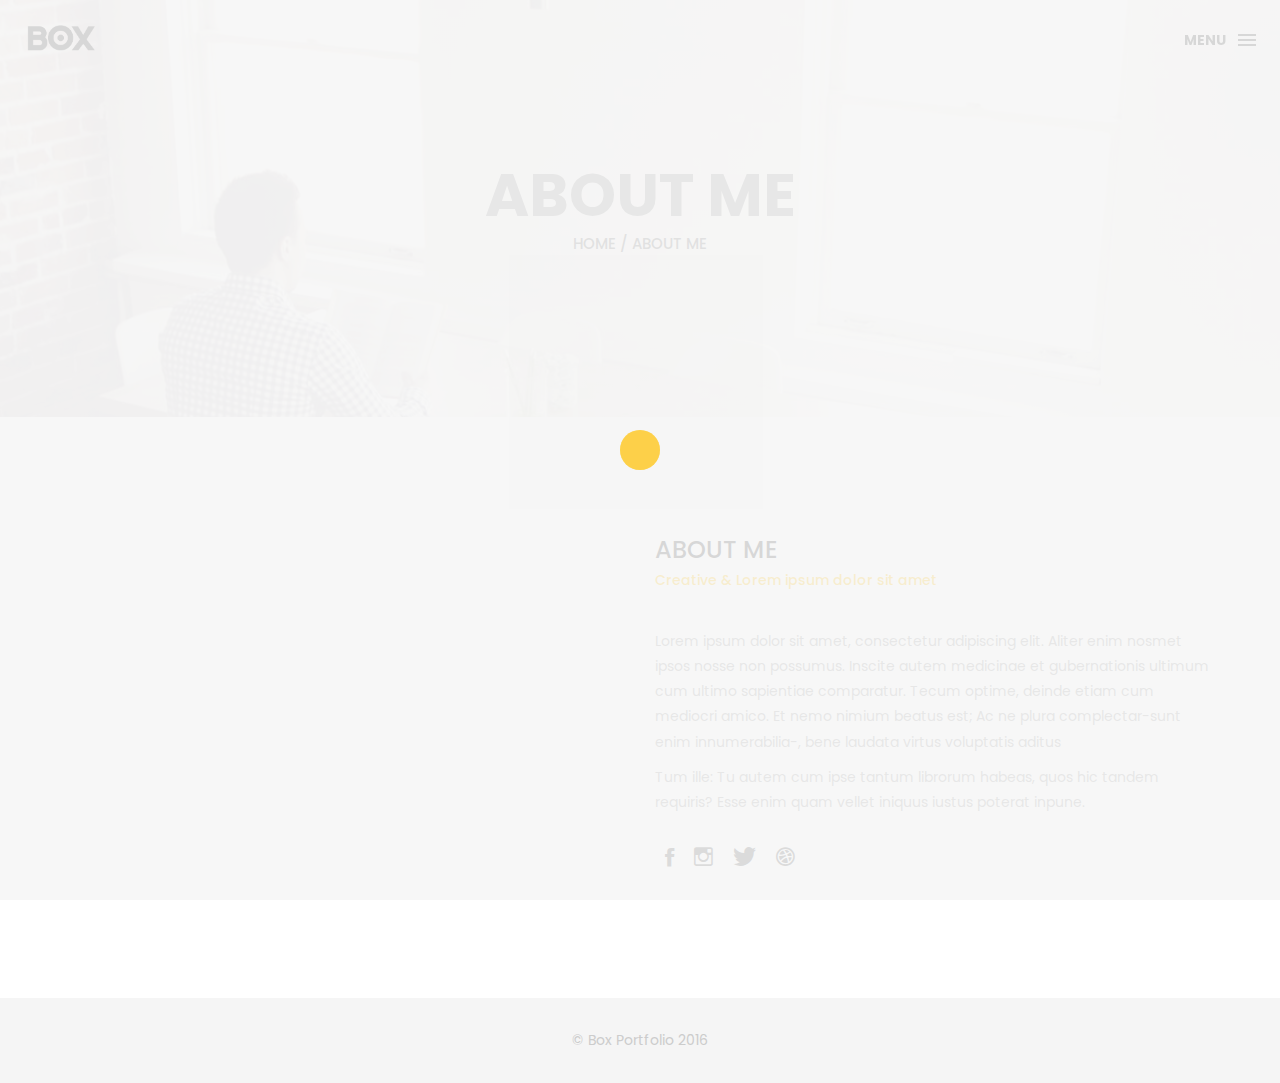
==== about.html @ 132a19c2 "Initialize" ====
<!DOCTYPE html>
<html lang="en">

<head>
    <meta charset="utf-8">
    <meta http-equiv="X-UA-Compatible" content="IE=edge">
    <meta name="viewport" content="width=device-width, initial-scale=1">
    <!-- The above 3 meta tags *must* come first in the head; any other head content must come *after* these tags -->
    <title>Box personal portfolio Template</title>
    <link rel="icon" href="img/fav.png" type="image/x-icon">

    <!-- Bootstrap -->
    <link href="css/bootstrap.min.css" rel="stylesheet">
    <link href="ionicons/css/ionicons.min.css" rel="stylesheet">

    <!-- main css -->
    <link href="css/style.css" rel="stylesheet">


    <!-- modernizr -->
    <script src="js/modernizr.js"></script>

    <!-- HTML5 shim and Respond.js for IE8 support of HTML5 elements and media queries -->
    <!-- WARNING: Respond.js doesn't work if you view the page via file:// -->
    <!--[if lt IE 9]>
      <script src="https://oss.maxcdn.com/html5shiv/3.7.2/html5shiv.min.js"></script>
      <script src="https://oss.maxcdn.com/respond/1.4.2/respond.min.js"></script>
    <![endif]-->
</head>

<body>

    <!-- Preloader -->
    <div id="preloader">
        <div class="pre-container">
            <div class="spinner">
                <div class="double-bounce1"></div>
                <div class="double-bounce2"></div>
            </div>
        </div>
    </div>
    <!-- end Preloader -->

    <div class="container-fluid"> 
       <!-- box-header -->
        <header class="box-header">
            <div class="box-logo">
                <a href="index.html"><img src="img/logo.png" width="80" alt="Logo"></a>
            </div>
            <!-- box-nav -->
            <a class="box-primary-nav-trigger" href="#0">
                <span class="box-menu-text">Menu</span><span class="box-menu-icon"></span>
            </a>
        </header>
        <!-- end box-header -->
        
        <!-- nav -->
        <nav>
            <ul class="box-primary-nav">
                <li class="box-label">About me</li>
                
                <li><a href="index.html">Intro</a></li>
                <li><a href="about.html">About me</a> <i class="ion-ios-circle-filled color"></i></li>
                <li><a href="services.html">services</a></li>
                <li><a href="portfolio.html">portfolio</a></li>
                <li><a href="contact.html">contact me</a></li>

                <li class="box-label">Follow me</li>

                <li class="box-social"><a href="#0"><i class="ion-social-facebook"></i></a></li>
                <li class="box-social"><a href="#0"><i class="ion-social-instagram-outline"></i></a></li>
                <li class="box-social"><a href="#0"><i class="ion-social-twitter"></i></a></li>
                <li class="box-social"><a href="#0"><i class="ion-social-dribbble"></i></a></li>
            </ul>
        </nav>
        <!-- end nav -->  
    </div>
    
    <!-- Top bar -->
    <div class="top-bar">
        <h1>About Me</h1>
        <p><a href="#">Home</a> / About me</p>
    </div>
    <!-- end Top bar -->
    
    <!-- Main container -->
    <div class="container main-container clearfix"> 
        <div class="col-md-6">
            <img src="http://placehold.it/1200x800" class="img-responsive" alt="" />
        </div>
        <div class="col-md-6">
           <h3 class="uppercase">About Me </h3>
           <h5>Creative & Lorem ipsum dolor sit amet</h5>
           <div class="h-30"></div>
            <p>Lorem ipsum dolor sit amet, consectetur adipiscing elit. Aliter enim nosmet ipsos nosse non possumus. Inscite autem medicinae et gubernationis ultimum cum ultimo sapientiae comparatur. Tecum optime, deinde etiam cum mediocri amico. Et nemo nimium beatus est; Ac ne plura complectar-sunt enim innumerabilia-, bene laudata virtus voluptatis aditus </p>

            <p>Tum ille: Tu autem cum ipse tantum librorum habeas, quos hic tandem requiris? Esse enim quam vellet iniquus iustus poterat inpune. </p>
            <div class="h-10"></div>
            <ul class="social-ul">
                <li class="box-social"><a href="#0"><i class="ion-social-facebook"></i></a></li>
                <li class="box-social"><a href="#0"><i class="ion-social-instagram-outline"></i></a></li>
                <li class="box-social"><a href="#0"><i class="ion-social-twitter"></i></a></li>
                <li class="box-social"><a href="#0"><i class="ion-social-dribbble"></i></a></li>
            </ul>


        </div>
    </div>
    <!-- end Main container -->


    <!-- footer -->
    <footer>
        <div class="container-fluid">
            <p class="copyright">© Box Portfolio 2016</p>
        </div>
    </footer>
    <!-- end footer -->
    
    <!-- back to top -->
    <a href="#0" class="cd-top"><i class="ion-android-arrow-up"></i></a>
    <!-- end back to top -->



    <!-- jQuery -->
    <script src="js/jquery-2.1.1.js"></script>
    <!--  plugins -->
    <script src="js/bootstrap.min.js"></script>
    <script src="js/menu.js"></script>
    <script src="js/animated-headline.js"></script>
    <script src="js/isotope.pkgd.min.js"></script>


    <!--  custom script -->
    <script src="js/custom.js"></script>

</body>

</html>
---- css/style.css ----
@import url(https://fonts.googleapis.com/css?family=Poppins:400,500,600,700);

/* General
==================================================*/

html,
body {
  height: 100%;
  font-family: "Poppins", sans-serif;
  line-height: 1.8;
  color: #999;
}

.no-padding {
  padding-left: 0;
  padding-right: 0;
}

.no-padding [class^="col-"] {
  padding-left: 0;
  padding-right: 0;
}

.main-container {
  padding: 100px 0;
}

.center {
  text-align: center;
}

a {
  -webkit-transition: all 0.3s;
  transition: all 0.3s;
}

.uppercase {
  text-transform: uppercase;
}

.h-30 {
  height: 30px;
}

.h-10 {
  height: 10px;
}

.color {
  color: #ffbf00;
  font-size: 11px;
}

/* typography
==================================================*/

h1 {
  color: #393939;
  font-size: 60px;
  text-transform: uppercase;
}

h3 {
  color: #393939;
}

h5 {
  color: #ffbf00;
}

/* preloader
==================================================*/

#preloader {
  position: fixed;
  top: 0;
  left: 0;
  right: 0;
  bottom: 0;
  background-color: #f5f5f5;
  /* change if the mask should be a color other than white */
  z-index: 1000;
  /* makes sure it stays on top */
}

.pre-container {
  position: absolute;
  left: 50%;
  top: 50%;
  bottom: auto;
  right: auto;
  -webkit-transform: translateX(-50%) translateY(-50%);
  transform: translateX(-50%) translateY(-50%);
  text-align: center;
}

.spinner {
  width: 40px;
  height: 40px;
  position: relative;
  margin: 100px auto;
}

.double-bounce1,
.double-bounce2 {
  width: 100%;
  height: 100%;
  border-radius: 50%;
  background-color: #ffbf00;
  opacity: 0.6;
  position: absolute;
  top: 0;
  left: 0;
  -webkit-animation: bounce 2s infinite ease-in-out;
  animation: bounce 2s infinite ease-in-out;
}

.double-bounce2 {
  -webkit-animation-delay: -1s;
  animation-delay: -1s;
}

@-webkit-keyframes bounce {
  0%,
  100% {
    -webkit-transform: scale(0);
  }
  50% {
    -webkit-transform: scale(1);
  }
}

@keyframes bounce {
  0%,
  100% {
    transform: scale(0);
    -webkit-transform: scale(0);
  }
  50% {
    transform: scale(1);
    -webkit-transform: scale(1);
  }
}

/* headr
==================================================*/

.box-header {
  position: absolute;
  top: 0;
  left: 0;
  background: rgba(255, 255, 255, 0.95);
  height: 50px;
  width: 100%;
  z-index: 3;
  box-shadow: 0 1px 2px rgba(0, 0, 0, 0.3);
  -webkit-font-smoothing: antialiased;
  -moz-osx-font-smoothing: grayscale;
}

.box-header {
  height: 80px;
  background: transparent;
  box-shadow: none;
}

.box-header {
  -webkit-transition: background-color 0.3s;
  transition: background-color 0.3s;
  -webkit-transform: translate3d(0, 0, 0);
  transform: translate3d(0, 0, 0);
  -webkit-backface-visibility: hidden;
  backface-visibility: hidden;
}

.box-header.is-fixed {
  position: fixed;
  top: -80px;
  background-color: rgba(255, 255, 255, 0.96);
  -webkit-transition: -webkit-transform 0.3s;
  transition: -webkit-transform 0.3s;
  transition: transform 0.3s;
  transition: transform 0.3s, -webkit-transform 0.3s;
}

.box-header.is-visible {
  -webkit-transform: translate3d(0, 100%, 0);
  transform: translate3d(0, 100%, 0);
}

.box-header.menu-is-open {
  background-color: rgba(255, 255, 255, 0.96);
}

.box-logo {
  display: block;
  padding: 20px;
}

.box-primary-nav-trigger {
  position: absolute;
  right: 0;
  top: 0;
  height: 100%;
  width: 50px;
  background-color: #fff;
}

.box-primary-nav-trigger .box-menu-text {
  color: #393939;
  text-transform: uppercase;
  font-weight: 700;
  display: none;
}

.box-primary-nav-trigger .box-menu-icon {
  display: inline-block;
  position: absolute;
  left: 50%;
  top: 50%;
  bottom: auto;
  right: auto;
  -webkit-transform: translateX(-50%) translateY(-50%);
  transform: translateX(-50%) translateY(-50%);
  width: 18px;
  height: 2px;
  background-color: #393939;
  -webkit-transition: background-color 0.3s;
  transition: background-color 0.3s;
  list-style: none;
}

.box-primary-nav-trigger .box-menu-icon::before,
.box-primary-nav-trigger .box-menu-icon:after {
  content: "";
  width: 100%;
  height: 100%;
  position: absolute;
  background-color: #393939;
  right: 0;
  -webkit-transition: -webkit-transform 0.3s, top 0.3s, background-color 0s;
  -webkit-transition: top 0.3s, background-color 0s, -webkit-transform 0.3s;
  transition: top 0.3s, background-color 0s, -webkit-transform 0.3s;
  transition: transform 0.3s, top 0.3s, background-color 0s;
  transition: transform 0.3s, top 0.3s, background-color 0s,
    -webkit-transform 0.3s;
}

.box-primary-nav-trigger .box-menu-icon::before {
  top: -5px;
}

.box-primary-nav-trigger .box-menu-icon::after {
  top: 5px;
}

.box-primary-nav-trigger .box-menu-icon.is-clicked {
  background-color: rgba(255, 255, 255, 0);
}

.box-primary-nav-trigger .box-menu-icon.is-clicked::before,
.box-primary-nav-trigger .box-menu-icon.is-clicked::after {
  background-color: 393939;
}

.box-primary-nav-trigger .box-menu-icon.is-clicked::before {
  top: 0;
  -webkit-transform: rotate(135deg);
  transform: rotate(135deg);
}

.box-primary-nav-trigger .box-menu-icon.is-clicked::after {
  top: 0;
  -webkit-transform: rotate(225deg);
  transform: rotate(225deg);
}

.box-primary-nav-trigger {
  width: 100px;
  padding-left: 1em;
  background-color: transparent;
  height: 30px;
  line-height: 30px;
  right: 10px;
  top: 50%;
  bottom: auto;
  -webkit-transform: translateY(-50%);
  transform: translateY(-50%);
}

.box-primary-nav-trigger .box-menu-text {
  display: inline-block;
}

.box-primary-nav-trigger .box-menu-icon {
  left: auto;
  right: 1em;
  -webkit-transform: translateX(0) translateY(-50%);
  transform: translateX(0) translateY(-50%);
}

.box-primary-nav {
  position: fixed;
  left: 0;
  top: 0;
  height: 100%;
  width: 100%;
  background: rgba(0, 0, 0, 0.96);
  z-index: 2;
  text-align: center;
  padding: 50px 0;
  -webkit-backface-visibility: hidden;
  backface-visibility: hidden;
  overflow: auto;
  -webkit-overflow-scrolling: touch;
  -webkit-transform: translateY(-100%);
  transform: translateY(-100%);
  -webkit-transition-property: -webkit-transform;
  transition-property: -webkit-transform;
  transition-property: transform;
  transition-property: transform, -webkit-transform;
  -webkit-transition-duration: 0.4s;
  transition-duration: 0.4s;
  list-style: none;
}

.box-primary-nav li {
  font-size: 22px;
  font-size: 1.375rem;
  font-weight: 300;
  -webkit-font-smoothing: antialiased;
  -moz-osx-font-smoothing: grayscale;
  margin: 0.2em 0;
  text-transform: capitalize;
}

.box-primary-nav a {
  display: inline-block;
  padding: 0.4em 1em;
  border-radius: 0.25em;
  -webkit-transition: all 0.2s;
  transition: all 0.2s;
  color: #fff;
  text-decoration: none;
  font-weight: bold;
}
.box-primary-nav a:focus {
  outline: none;
}

.no-touch .box-primary-nav a:hover {
  text-decoration: none;
  color: #ddd;
}

.box-primary-nav .box-label {
  color: #ffbf00;
  text-transform: uppercase;
  font-weight: 700;
  font-size: 17px;
  margin: 2.4em 0 0.8em;
}

.box-primary-nav .box-social {
  display: inline-block;
  margin: 10px 0.4em;
}

.box-primary-nav .box-social a {
  width: 30px;
  height: 30px;
  padding: 0;
  font-size: 30px;
}

.box-primary-nav.is-visible {
  -webkit-transform: translateY(0);
  transform: translateY(0);
}

.box-primary-nav {
  padding: 150px 0 0;
}

.box-primary-nav li {
  font-size: 18px;
}

/* box-intro
==================================================*/

.box-intro {
  text-align: center;
  display: table;
  height: 100vh;
  width: 100%;
}

.box-intro .table-cell {
  display: table-cell;
  vertical-align: middle;
}

.box-intro em {
  font-style: normal;
  text-transform: uppercase;
}

b i:last-child {
  color: #ffbf00 !important;
}

.box-intro h5 {
  letter-spacing: 4px;
  text-transform: uppercase;
  color: #999;
  line-height: 1.7;
}

/* mouse effect */

.mouse {
  position: absolute;
  width: 22px;
  height: 42px;
  bottom: 40px;
  left: 50%;
  margin-left: -12px;
  border-radius: 15px;
  border: 2px solid #888;
  -webkit-animation: intro 1s;
  animation: intro 1s;
}

.scroll {
  display: block;
  width: 3px;
  height: 3px;
  margin: 6px auto;
  border-radius: 4px;
  background: #888;
  -webkit-animation: finger 2s infinite;
  animation: finger 2s infinite;
}

@-webkit-keyframes intro {
  0% {
    opacity: 0;
    -webkit-transform: translateY(40px);
    transform: translateY(40px);
  }
  100% {
    opacity: 1;
    -webkit-transform: translateY(0);
    transform: translateY(0);
  }
}

@keyframes intro {
  0% {
    opacity: 0;
    -webkit-transform: translateY(40px);
    transform: translateY(40px);
  }
  100% {
    opacity: 1;
    -webkit-transform: translateY(0);
    transform: translateY(0);
  }
}

@-webkit-keyframes finger {
  0% {
    opacity: 1;
  }
  100% {
    opacity: 0;
    -webkit-transform: translateY(20px);
    transform: translateY(20px);
  }
}

@keyframes finger {
  0% {
    opacity: 1;
  }
  100% {
    opacity: 0;
    -webkit-transform: translateY(20px);
    transform: translateY(20px);
  }
}

/* text rotate */

.box-headline {
  font-size: 130px;
  line-height: 1;
}

.box-words-wrapper {
  display: inline-block;
  position: relative;
}

.box-words-wrapper b {
  display: inline-block;
  position: absolute;
  white-space: nowrap;
  left: 0;
  top: 0;
}

.box-words-wrapper b.is-visible {
  position: relative;
}

.no-js .box-words-wrapper b {
  opacity: 0;
}

.no-js .box-words-wrapper b.is-visible {
  opacity: 1;
}

.box-headline.rotate-2 .box-words-wrapper {
  -webkit-perspective: 300px;
  perspective: 300px;
}

.box-headline.rotate-2 i,
.box-headline.rotate-2 em {
  display: inline-block;
  -webkit-backface-visibility: hidden;
  backface-visibility: hidden;
}

.box-headline.rotate-2 b {
  opacity: 0;
}

.box-headline.rotate-2 i {
  -webkit-transform-style: preserve-3d;
  transform-style: preserve-3d;
  -webkit-transform: translateZ(-20px) rotateX(90deg);
  transform: translateZ(-20px) rotateX(90deg);
  opacity: 0;
}

.is-visible .box-headline.rotate-2 i {
  opacity: 1;
}

.box-headline.rotate-2 i.in {
  -webkit-animation: box-rotate-2-in 0.4s forwards;
  animation: box-rotate-2-in 0.4s forwards;
}

.box-headline.rotate-2 i.out {
  -webkit-animation: box-rotate-2-out 0.4s forwards;
  animation: box-rotate-2-out 0.4s forwards;
}

.box-headline.rotate-2 em {
  -webkit-transform: translateZ(20px);
  transform: translateZ(20px);
}

.no-csstransitions .box-headline.rotate-2 i {
  -webkit-transform: rotateX(0deg);
  transform: rotateX(0deg);
  opacity: 0;
}

.no-csstransitions .box-headline.rotate-2 i em {
  -webkit-transform: scale(1);
  transform: scale(1);
}

.no-csstransitions .box-headline.rotate-2 .is-visible i {
  opacity: 1;
}

@-webkit-keyframes box-rotate-2-in {
  0% {
    opacity: 0;
    -webkit-transform: translateZ(-20px) rotateX(90deg);
  }
  60% {
    opacity: 1;
    -webkit-transform: translateZ(-20px) rotateX(-10deg);
  }
  100% {
    opacity: 1;
    -webkit-transform: translateZ(-20px) rotateX(0deg);
  }
}

@keyframes box-rotate-2-in {
  0% {
    opacity: 0;
    -webkit-transform: translateZ(-20px) rotateX(90deg);
    transform: translateZ(-20px) rotateX(90deg);
  }
  60% {
    opacity: 1;
    -webkit-transform: translateZ(-20px) rotateX(-10deg);
    transform: translateZ(-20px) rotateX(-10deg);
  }
  100% {
    opacity: 1;
    -webkit-transform: translateZ(-20px) rotateX(0deg);
    transform: translateZ(-20px) rotateX(0deg);
  }
}

@-webkit-keyframes box-rotate-2-out {
  0% {
    opacity: 1;
    -webkit-transform: translateZ(-20px) rotateX(0);
  }
  60% {
    opacity: 0;
    -webkit-transform: translateZ(-20px) rotateX(-100deg);
  }
  100% {
    opacity: 0;
    -webkit-transform: translateZ(-20px) rotateX(-90deg);
  }
}

@keyframes box-rotate-2-out {
  0% {
    opacity: 1;
    -webkit-transform: translateZ(-20px) rotateX(0);
    transform: translateZ(-20px) rotateX(0);
  }
  60% {
    opacity: 0;
    -webkit-transform: translateZ(-20px) rotateX(-100deg);
    transform: translateZ(-20px) rotateX(-100deg);
  }
  100% {
    opacity: 0;
    -webkit-transform: translateZ(-20px) rotateX(-90deg);
    transform: translateZ(-20px) rotateX(-90deg);
  }
}

/* portfolio section
==================================================*/

.portfolio .categories-grid span {
  font-size: 30px;
  margin-bottom: 30px;
  display: inline-block;
}

.portfolio .categories-grid .categories ul li {
  list-style: none;
  margin: 20px 0;
}

.portfolio .categories-grid .categories ul li a {
  display: inline-block;
  color: #60606e;
  padding: 0 10px;
  margin: 0 10px;
  -webkit-transition: all 0.2s ease-in-out 0.2s;
  transition: all 0.2s ease-in-out 0.2s;
}

.portfolio .categories-grid .categories ul li a:hover,
.portfolio .categories-grid .categories ul li a:focus {
  text-decoration: none;
}

.portfolio .categories-grid .categories ul li a.active {
  margin-left: 0;
  background-color: #ffbf00;
  padding: 0px 20px;
  color: white;
  border-radius: 25px;
  text-decoration: none;
}

.portfolio_filter {
  padding-left: 0;
}

.portfolio_item {
  position: relative;
  overflow: hidden;
  display: block;
}

.portfolio_item .portfolio_item_hover {
  position: absolute;
  top: 0px;
  left: 0px;
  height: 100%;
  width: 100%;
  background-color: rgba(0, 0, 0, 0.8);
  -webkit-transform: translate(-100%);
  transform: translate(-100%);
  opacity: 0;
  -webkit-transition: all 0.2s ease-in-out;
  transition: all 0.2s ease-in-out;
}

.portfolio_item .portfolio_item_hover .item_info {
  text-align: center;
  position: absolute;
  top: 50%;
  left: 50%;
  -webkit-transform: translate(-50%, -50%);
  transform: translate(-50%, -50%);
  padding: 10px;
  width: 100%;
  font-weight: bold;
}

.portfolio_item .portfolio_item_hover .item_info span {
  display: block;
  color: #fff;
  font-size: 18px;
  -webkit-transform: translateX(-100px);
  transform: translateX(-100px);
  -webkit-transition: all 0.2s ease-in-out 0.2s;
  transition: all 0.2s ease-in-out 0.2s;
  opacity: 0;
}

.portfolio_item .portfolio_item_hover .item_info em {
  font-style: normal;
  display: inline-block;
  background-color: #ffbf00;
  padding: 5px 20px;
  border-radius: 25px;
  color: #333;
  margin-top: 10px;
  -webkit-transform: translateX(-100px);
  transform: translateX(-100px);
  -webkit-transition: all 0.3s ease-in-out 0.3s;
  transition: all 0.3s ease-in-out 0.3s;
  opacity: 0;
  font-size: 10px;
  letter-spacing: 2px;
}

.portfolio_item:hover .portfolio_item_hover {
  opacity: 1;
  -webkit-transform: translateX(0);
  transform: translateX(0);
}

.portfolio_item:hover .item_info em,
.portfolio_item:hover .item_info span {
  opacity: 1;
  -webkit-transform: translateX(0);
  transform: translateX(0);
}

.portfolio .categories-grid .categories ul li {
  float: left;
}

.portfolio .categories-grid .categories ul li a {
  padding: 0 10px;
  -webkit-transition: all 0.2s ease-in-out 0.2s;
  transition: all 0.2s ease-in-out 0.2s;
}

.portfolio_filter {
  padding-left: 0;
  display: inline-block;
  margin: 0 auto;
  text-align: center;
  margin-bottom: 50px;
}

.portfolio-inner {
  padding-bottom: 0 !important;
  padding-top: 55px;
}

/* footer
==================================================*/

footer {
  padding: 30px 0;
  text-align: center;
  background: #f5f5f5;
}

.copyright {
  color: #ccc;
  margin-bottom: 0;
}

footer img {
  margin: 0 auto;
}

/* backto top
==================================================*/

.cd-top {
  display: inline-block;
  height: 40px;
  width: 40px;
  position: fixed;
  bottom: 20px;
  line-height: 40px;
  font-size: 20px;
  right: 10px;
  text-align: center;
  color: #fff;
  background: rgba(255, 191, 0, 0.8);
  visibility: hidden;
  opacity: 0;
  -webkit-transition: opacity 0.3s 0s, visibility 0s 0.3s;
  transition: opacity 0.3s 0s, visibility 0s 0.3s;
}

.cd-top.cd-is-visible,
.cd-top.cd-fade-out,
.no-touch .cd-top:hover {
  -webkit-transition: opacity 0.3s 0s, visibility 0s 0s;
  transition: opacity 0.3s 0s, visibility 0s 0s;
}

.cd-top.cd-is-visible {
  /* the button becomes visible */
  visibility: visible;
  opacity: 1;
}

.cd-top.cd-fade-out {
  opacity: 0.5;
}

.no-touch .cd-top:hover,
.no-touch .cd-top:focus {
  background-color: #ffbf00;
  opacity: 1;
  color: #fff;
}

/* About page
==================================================*/

.top-bar {
  color: #333;
  padding: 150px 0 150px;
  background: -webkit-linear-gradient(
      rgba(255, 255, 255, 0.8),
      rgba(255, 255, 255, 0.8)
    ),
    url(../img/01.jpg);
  background: linear-gradient(
      rgba(255, 255, 255, 0.8),
      rgba(255, 255, 255, 0.8)
    ),
    url(../img/01.jpg);
  background-size: cover;
  background-attachment: fixed;
  background-position: center center;
  text-align: center;
}

.top-bar h1 {
  font-size: 60px;
  text-transform: uppercase;
  font-weight: 700;
  color: #999;
  line-height: 50px;
}

.top-bar p {
  font-size: 15px;
  text-transform: uppercase;
  font-weight: 500;
  color: #777;
}

.top-bar p a {
  color: #777;
}

.top-bar p a:hover,
.top-bar p a:focus {
  color: #555;
  text-decoration: none;
}

.social-ul {
  list-style: none;
  display: inline-block;
  padding-left: 0;
}

.social-ul li {
  margin: 0 10px;
  float: left;
}

.social-ul li a {
  font-size: 25px;
  color: #555;
  -webkit-transition: all 0.3s;
  transition: all 0.3s;
}

.social-ul li a:hover {
  color: #888;
}

/* Services page
==================================================*/

.size-50 {
  font-size: 50px;
}

.service-box {
  margin-bottom: 30px;
}

.service-box h3 {
  margin-top: 0;
}

/* contact page
==================================================*/

.details-text i {
  margin-right: 10px;
}

.textarea-contact {
  height: 200px;
  width: 100%;
  border: solid 1px rgba(0, 0, 0, 0.1);
  position: relative;
}

.textarea-contact textarea {
  height: 100%;
  width: 100%;
  border: 0;
  padding: 20px;
  background-color: transparent;
  float: left;
  z-index: 2;
  font-size: 14px;
  color: #9a9a9a;
  resize: none;
}

.textarea-contact > span {
  position: absolute;
  top: 20px;
  left: 20px;
  -webkit-transform: translateY(-50%);
  transform: translateY(-50%);
  font-size: 12px;
  text-transform: uppercase;
  color: #cdcdcd;
  -webkit-transition: all 0.2s ease-in-out;
  transition: all 0.2s ease-in-out;
  z-index: 1;
}

.input-contact {
  height: 40px;
  width: 100%;
  border: solid 1px rgba(0, 0, 0, 0.1);
  position: relative;
  margin-bottom: 30px;
}

.input-contact input[type="text"] {
  height: 100%;
  width: 100%;
  border: 0;
  padding: 0 20px;
  float: left;
  position: relative;
  background-color: transparent;
  z-index: 2;
  font-size: 14px;
  color: #9a9a9a;
}

.input-contact > span {
  position: absolute;
  top: 50%;
  left: 20px;
  -webkit-transform: translateY(-50%);
  transform: translateY(-50%);
  font-size: 12px;
  text-transform: uppercase;
  color: #cdcdcd;
  -webkit-transition: all 0.2s ease-in-out;
  transition: all 0.2s ease-in-out;
  z-index: 1;
}

.input-contact > span.active,
.textarea-contact > span.active {
  color: #ffbf00;
  font-size: 10px;
  top: 0px;
  left: 5px;
  background-color: #fff;
  padding: 5px;
}

input:focus,
textarea:focus {
  outline: none;
}

.contact-info {
  margin-top: 20px;
}

.contact-info i {
  height: 30px;
  width: 30px;
  display: inline-block;
  background: #ffbf00;
  text-align: center;
  line-height: 33px;
  margin-right: 10px;
  color: #fff;
  font-size: 21px;
}

.contact-info p {
  display: inline-block;
  margin-right: 20px;
}

.btn-box {
  background: #ffbf00;
  padding: 10px 50px;
  border-radius: 0;
  color: #fff;
  margin-top: 20px;
  text-transform: uppercase;
  letter-spacing: 2px;
  font-weight: 500;
}

.btn-box:hover,
.btn-box:focus {
  background: #f5b700;
  color: #fff;
}

/* single project page
==================================================*/

.cat-ul {
  padding-left: 0;
  list-style: none;
}

.cat-ul li i {
  margin-right: 10px;
  color: #ffbf00;
}

/* Responsive media queries
==================================================*/

@media (max-width: 991px) {
  .portfolio .categories-grid span {
    margin-bottom: 0;
    text-align: center;
    width: 100%;
  }
  .portfolio .categories-grid .categories ul li {
    text-align: center;
  }
  .portfolio .categories-grid .categories ul li a {
    margin-left: 0;
  }
  .col-md-6 h3 {
    margin-top: 30px;
  }
}

@media only screen and (max-width: 670px) {
  .box-headline {
    font-size: 100px;
  }
  .box-intro h5 {
    font-size: 12px;
  }
  .box-primary-nav a {
    padding: 5px 1em;
    font-size: 14px;
  }
  .box-primary-nav {
    padding: 80px 0 0;
  }
  .box-primary-nav .box-social a {
    font-size: 23px;
  }
  .top-bar h1 {
    font-size: 40px;
    line-height: 30px;
  }
  .portfolio .categories-grid .categories ul li {
    float: none;
  }
}

@media only screen and (max-width: 520px) {
  .box-headline {
    font-size: 80px;
  }
  .box-intro h5 {
    font-size: 12px;
  }
  .main-container {
    padding: 50px 0;
  }
}

@media only screen and (max-width: 420px) {
  .box-headline {
    font-size: 50px;
  }
  .box-intro h5 {
    font-size: 12px;
  }
  .top-bar h1 {
    font-size: 30px;
    line-height: 30px;
  }
}
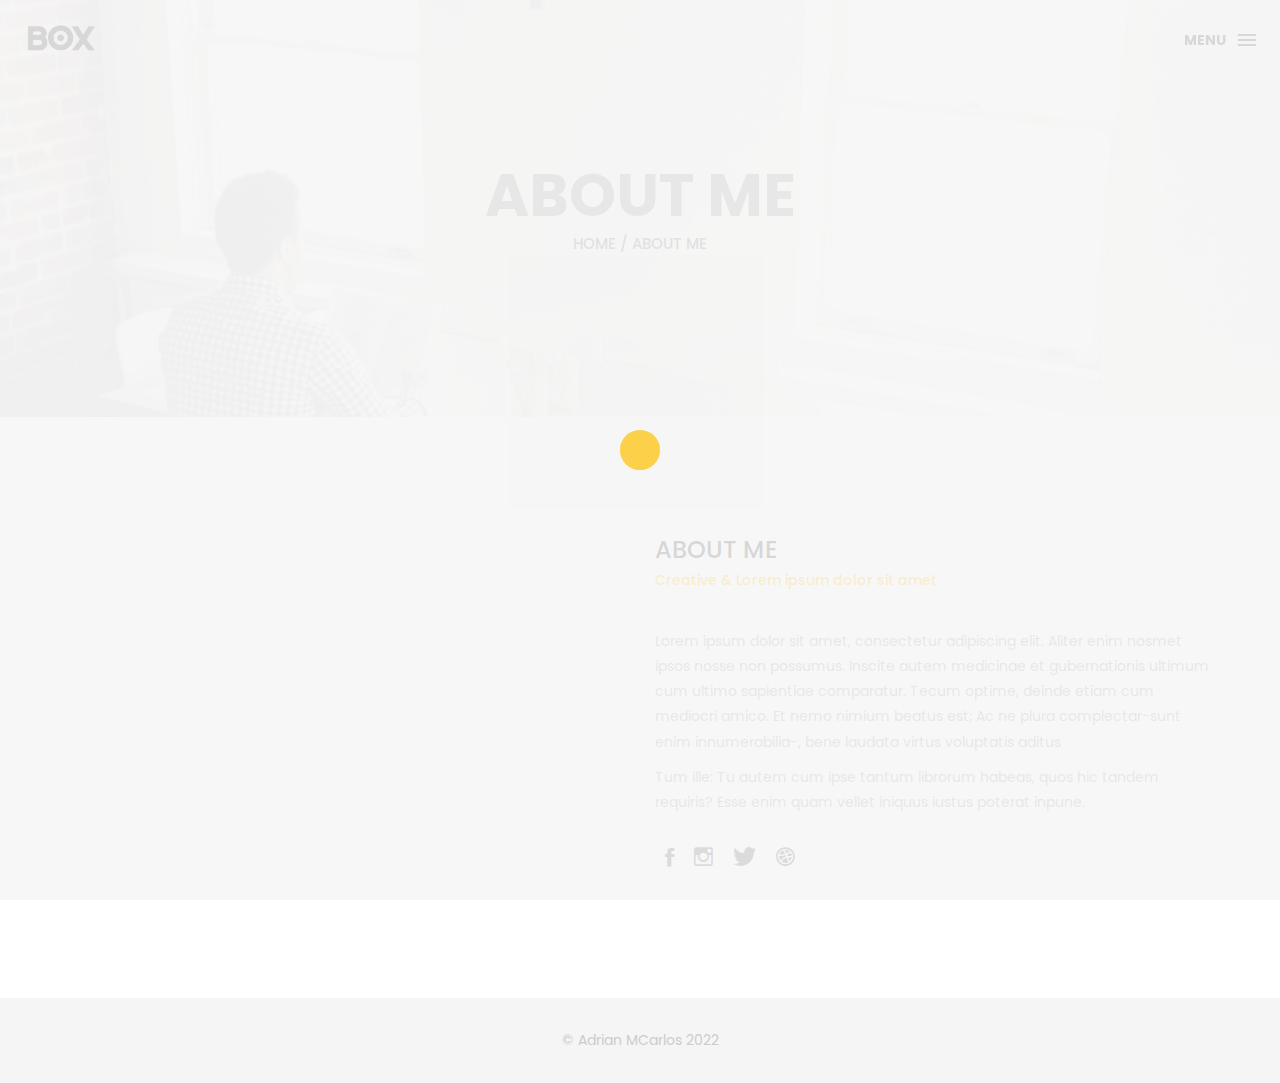
==== commit ffcd0a48: "Initialize" ====
--- a/about.html
+++ b/about.html
@@ -45,7 +45,7 @@
        <!-- box-header -->
         <header class="box-header">
             <div class="box-logo">
-                <a href="index.html"><img src="img/logo.png" width="80" alt="Logo"></a>
+                <a href="https://adrianmoises.com/"><img src="img/logo.png" width="80" alt="Logo"></a>
             </div>
             <!-- box-nav -->
             <a class="box-primary-nav-trigger" href="#0">
@@ -59,11 +59,11 @@
             <ul class="box-primary-nav">
                 <li class="box-label">About me</li>
                 
-                <li><a href="index.html">Intro</a></li>
-                <li><a href="about.html">About me</a> <i class="ion-ios-circle-filled color"></i></li>
-                <li><a href="services.html">services</a></li>
-                <li><a href="portfolio.html">portfolio</a></li>
-                <li><a href="contact.html">contact me</a></li>
+                <li><a href="index">Intro</a></li>
+                <li><a href="about">About me</a> <i class="ion-ios-circle-filled color"></i></li>
+                <li><a href="services">services</a></li>
+                <li><a href="portfolio">portfolio</a></li>
+                <li><a href="contact">contact me</a></li>
 
                 <li class="box-label">Follow me</li>
 
@@ -112,7 +112,7 @@
     <!-- footer -->
     <footer>
         <div class="container-fluid">
-            <p class="copyright">© Box Portfolio 2016</p>
+            <p class="copyright">© Adrian MCarlos 2022</p>
         </div>
     </footer>
     <!-- end footer -->
@@ -137,4 +137,4 @@
 
 </body>
 
-</html>+</html>
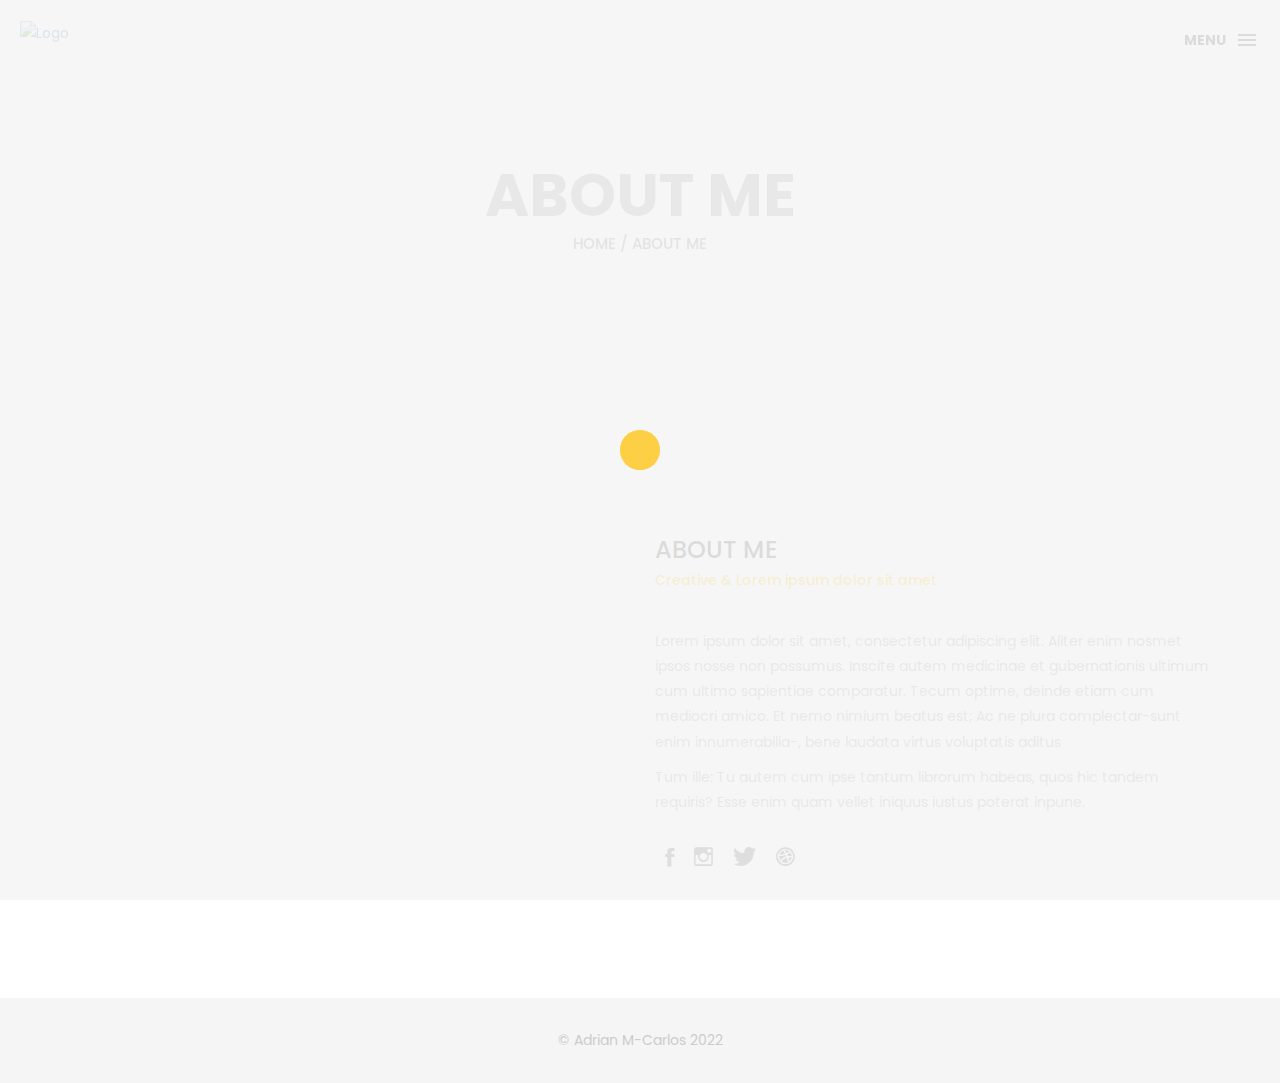
==== commit ebcabb03: "Initialize" ====
--- a/about.html
+++ b/about.html
@@ -6,7 +6,7 @@
     <meta http-equiv="X-UA-Compatible" content="IE=edge">
     <meta name="viewport" content="width=device-width, initial-scale=1">
     <!-- The above 3 meta tags *must* come first in the head; any other head content must come *after* these tags -->
-    <title>Box personal portfolio Template</title>
+    <title>Adrian Moises | Portafolio</title>
     <link rel="icon" href="img/fav.png" type="image/x-icon">
 
     <!-- Bootstrap -->
@@ -59,11 +59,11 @@
             <ul class="box-primary-nav">
                 <li class="box-label">About me</li>
                 
-                <li><a href="index">Intro</a></li>
-                <li><a href="about">About me</a> <i class="ion-ios-circle-filled color"></i></li>
-                <li><a href="services">services</a></li>
-                <li><a href="portfolio">portfolio</a></li>
-                <li><a href="contact">contact me</a></li>
+                <li><a href="https://adrianmoises.com/index">Intro</a></li>
+                <li><a href="https://adrianmoises.com/about">About me</a> <i class="ion-ios-circle-filled color"></i></li>
+                <li><a href="https://adrianmoises.com/services">services</a></li>
+                <li><a href="https://adrianmoises.com/portfolio">portfolio</a></li>
+                <li><a href="https://adrianmoises.com/contact">contact me</a></li>
 
                 <li class="box-label">Follow me</li>
 
@@ -79,7 +79,7 @@
     <!-- Top bar -->
     <div class="top-bar">
         <h1>About Me</h1>
-        <p><a href="#">Home</a> / About me</p>
+        <p><a href="http://adrianmoises.com/">Home</a> / About me</p>
     </div>
     <!-- end Top bar -->
     
@@ -112,7 +112,7 @@
     <!-- footer -->
     <footer>
         <div class="container-fluid">
-            <p class="copyright">© Adrian MCarlos 2022</p>
+            <p class="copyright">© Adrian M-Carlos 2022</p>
         </div>
     </footer>
     <!-- end footer -->
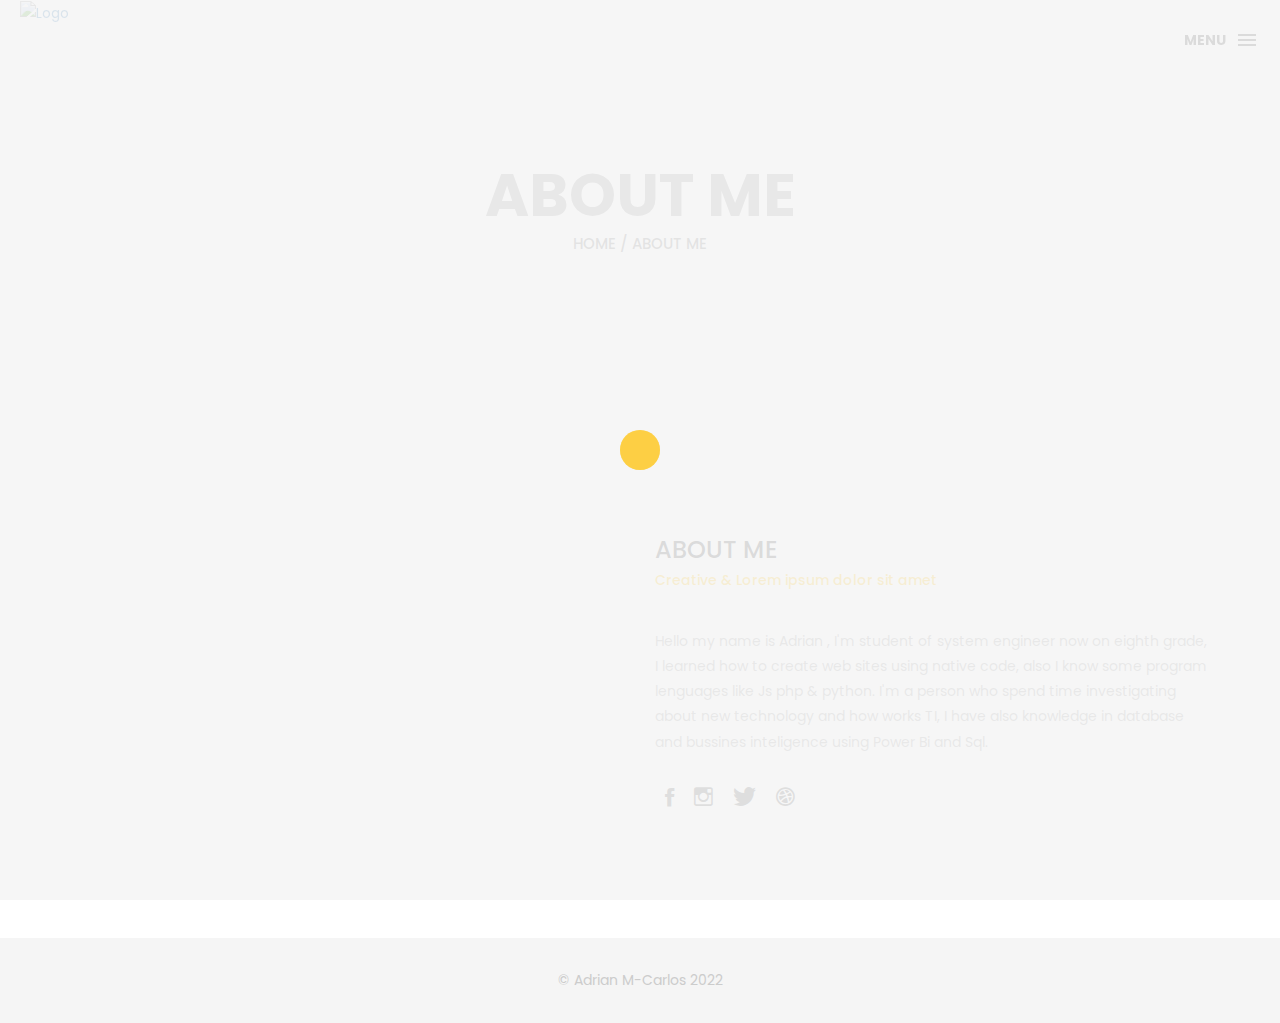
==== commit 00d8d8bd: "Initialize" ====
--- a/about.html
+++ b/about.html
@@ -1,6 +1,5 @@
 <!DOCTYPE html>
 <html lang="en">
-
 <head>
     <meta charset="utf-8">
     <meta http-equiv="X-UA-Compatible" content="IE=edge">
@@ -8,18 +7,13 @@
     <!-- The above 3 meta tags *must* come first in the head; any other head content must come *after* these tags -->
     <title>Adrian Moises | Portafolio</title>
     <link rel="icon" href="img/fav.png" type="image/x-icon">
-
     <!-- Bootstrap -->
     <link href="css/bootstrap.min.css" rel="stylesheet">
     <link href="ionicons/css/ionicons.min.css" rel="stylesheet">
-
     <!-- main css -->
     <link href="css/style.css" rel="stylesheet">
-
-
     <!-- modernizr -->
     <script src="js/modernizr.js"></script>
-
     <!-- HTML5 shim and Respond.js for IE8 support of HTML5 elements and media queries -->
     <!-- WARNING: Respond.js doesn't work if you view the page via file:// -->
     <!--[if lt IE 9]>
@@ -27,9 +21,7 @@
       <script src="https://oss.maxcdn.com/respond/1.4.2/respond.min.js"></script>
     <![endif]-->
 </head>
-
 <body>
-
     <!-- Preloader -->
     <div id="preloader">
         <div class="pre-container">
@@ -40,7 +32,6 @@
         </div>
     </div>
     <!-- end Preloader -->
-
     <div class="container-fluid"> 
        <!-- box-header -->
         <header class="box-header">
@@ -52,25 +43,21 @@
                 <span class="box-menu-text">Menu</span><span class="box-menu-icon"></span>
             </a>
         </header>
-        <!-- end box-header -->
-        
+        <!-- end box-header -->        
         <!-- nav -->
         <nav>
             <ul class="box-primary-nav">
-                <li class="box-label">About me</li>
-                
+                <li class="box-label">About me</li>               
                 <li><a href="https://adrianmoises.com/index">Intro</a></li>
                 <li><a href="https://adrianmoises.com/about">About me</a> <i class="ion-ios-circle-filled color"></i></li>
                 <li><a href="https://adrianmoises.com/services">services</a></li>
                 <li><a href="https://adrianmoises.com/portfolio">portfolio</a></li>
                 <li><a href="https://adrianmoises.com/contact">contact me</a></li>
-
                 <li class="box-label">Follow me</li>
-
-                <li class="box-social"><a href="#0"><i class="ion-social-facebook"></i></a></li>
-                <li class="box-social"><a href="#0"><i class="ion-social-instagram-outline"></i></a></li>
-                <li class="box-social"><a href="#0"><i class="ion-social-twitter"></i></a></li>
-                <li class="box-social"><a href="#0"><i class="ion-social-dribbble"></i></a></li>
+                <li class="box-social"><a href="https://www.facebook.com/adrianmoises.rondancarlos" target="_blank"><i class="ion-social-facebook"></i></a></li>
+                <li class="box-social"><a href="https://www.instagram.com/arondca/" target="_blank"><i class="ion-social-instagram-outline"></i></a></li>
+                <li class="box-social"><a href="https://www.linkedin.com/in/adrian-moises-rondan-carlos-807283196/" target="_blank"><i class="ion-social-linkedin-outline"></i></a></li>
+                <li class="box-social"><a href="https://github.com/rondan10" target="_blank"><i class="ion-social-github"></i></a></li>
             </ul>
         </nav>
         <!-- end nav -->  
@@ -92,9 +79,7 @@
            <h3 class="uppercase">About Me </h3>
            <h5>Creative & Lorem ipsum dolor sit amet</h5>
            <div class="h-30"></div>
-            <p>Lorem ipsum dolor sit amet, consectetur adipiscing elit. Aliter enim nosmet ipsos nosse non possumus. Inscite autem medicinae et gubernationis ultimum cum ultimo sapientiae comparatur. Tecum optime, deinde etiam cum mediocri amico. Et nemo nimium beatus est; Ac ne plura complectar-sunt enim innumerabilia-, bene laudata virtus voluptatis aditus </p>
-
-            <p>Tum ille: Tu autem cum ipse tantum librorum habeas, quos hic tandem requiris? Esse enim quam vellet iniquus iustus poterat inpune. </p>
+            <p>Hello my name is Adrian , I'm student of system engineer now on eighth grade, I learned how to create web sites using native code, also I know some program lenguages like Js php & python. I'm a person who spend time investigating about new technology and how works TI, I have also knowledge in database and bussines inteligence using Power Bi and Sql.</p>
             <div class="h-10"></div>
             <ul class="social-ul">
                 <li class="box-social"><a href="#0"><i class="ion-social-facebook"></i></a></li>
@@ -102,13 +87,9 @@
                 <li class="box-social"><a href="#0"><i class="ion-social-twitter"></i></a></li>
                 <li class="box-social"><a href="#0"><i class="ion-social-dribbble"></i></a></li>
             </ul>
-
-
         </div>
     </div>
     <!-- end Main container -->
-
-
     <!-- footer -->
     <footer>
         <div class="container-fluid">
@@ -116,13 +97,9 @@
         </div>
     </footer>
     <!-- end footer -->
-    
     <!-- back to top -->
     <a href="#0" class="cd-top"><i class="ion-android-arrow-up"></i></a>
     <!-- end back to top -->
-
-
-
     <!-- jQuery -->
     <script src="js/jquery-2.1.1.js"></script>
     <!--  plugins -->
@@ -130,11 +107,7 @@
     <script src="js/menu.js"></script>
     <script src="js/animated-headline.js"></script>
     <script src="js/isotope.pkgd.min.js"></script>
-
-
     <!--  custom script -->
     <script src="js/custom.js"></script>
-
 </body>
-
 </html>
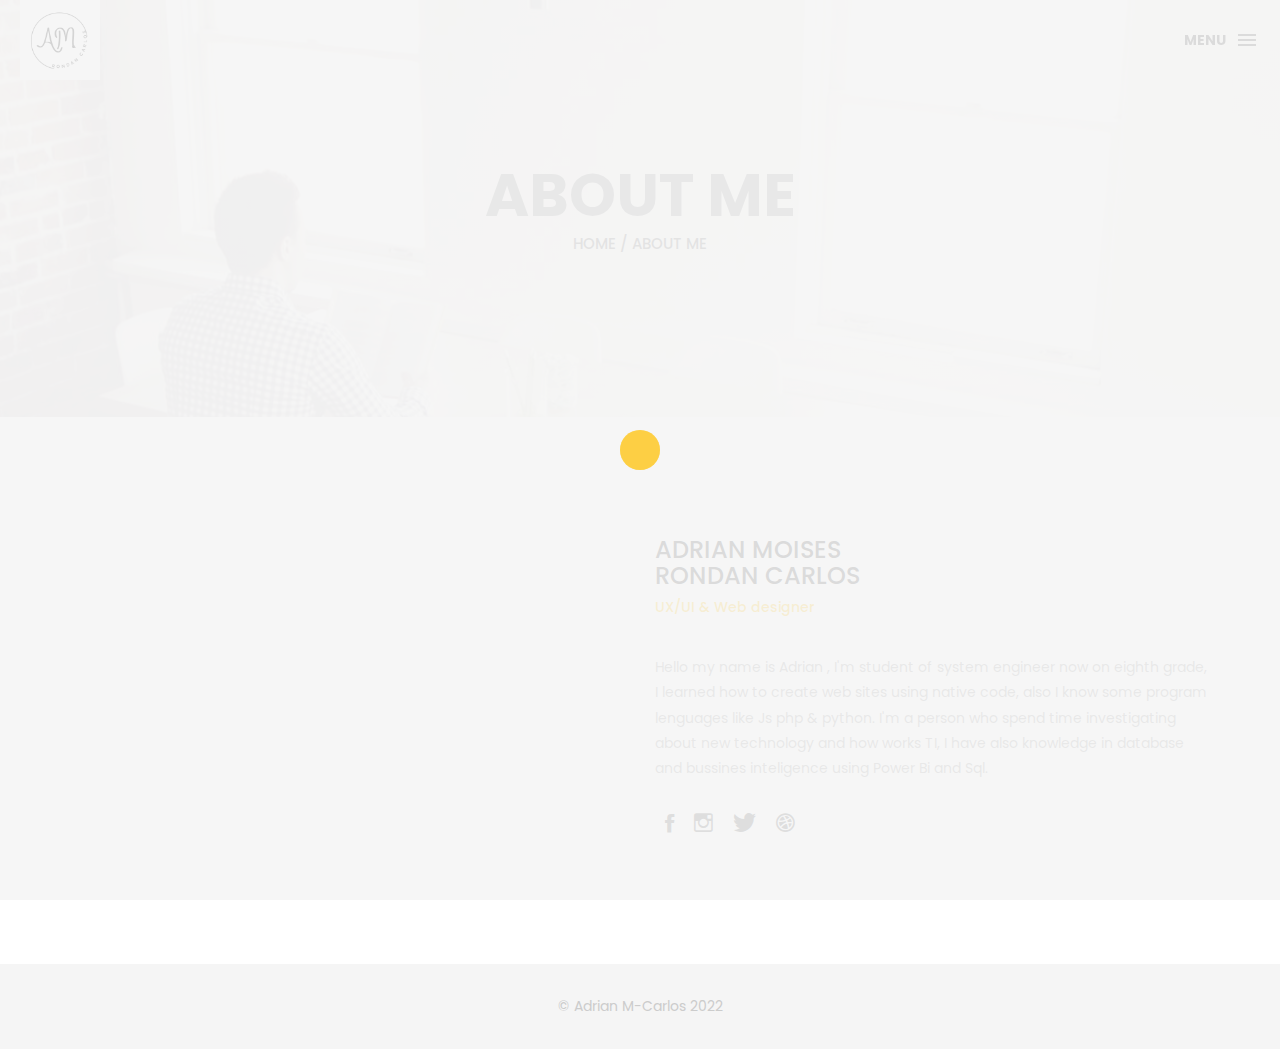
==== commit d8e6cffa: "Initialize" ====
--- a/about.html
+++ b/about.html
@@ -36,10 +36,10 @@
        <!-- box-header -->
         <header class="box-header">
             <div class="box-logo">
-                <a href="https://adrianmoises.com/"><img src="img/logo.png" width="80" alt="Logo"></a>
+                <a href="https://adrianmoises.com/"><img src="img/AM.png" width="80" alt="Logo"></a>
             </div>
             <!-- box-nav -->
-            <a class="box-primary-nav-trigger" href="#0">
+            <a class="box-primary-nav-trigger" href="">
                 <span class="box-menu-text">Menu</span><span class="box-menu-icon"></span>
             </a>
         </header>
@@ -76,8 +76,8 @@
             <img src="http://placehold.it/1200x800" class="img-responsive" alt="" />
         </div>
         <div class="col-md-6">
-           <h3 class="uppercase">About Me </h3>
-           <h5>Creative & Lorem ipsum dolor sit amet</h5>
+           <h3 class="uppercase">Adrian Moises <br>Rondan Carlos</h3>
+           <h5>UX/UI & Web designer</h5>
            <div class="h-30"></div>
             <p>Hello my name is Adrian , I'm student of system engineer now on eighth grade, I learned how to create web sites using native code, also I know some program lenguages like Js php & python. I'm a person who spend time investigating about new technology and how works TI, I have also knowledge in database and bussines inteligence using Power Bi and Sql.</p>
             <div class="h-10"></div>
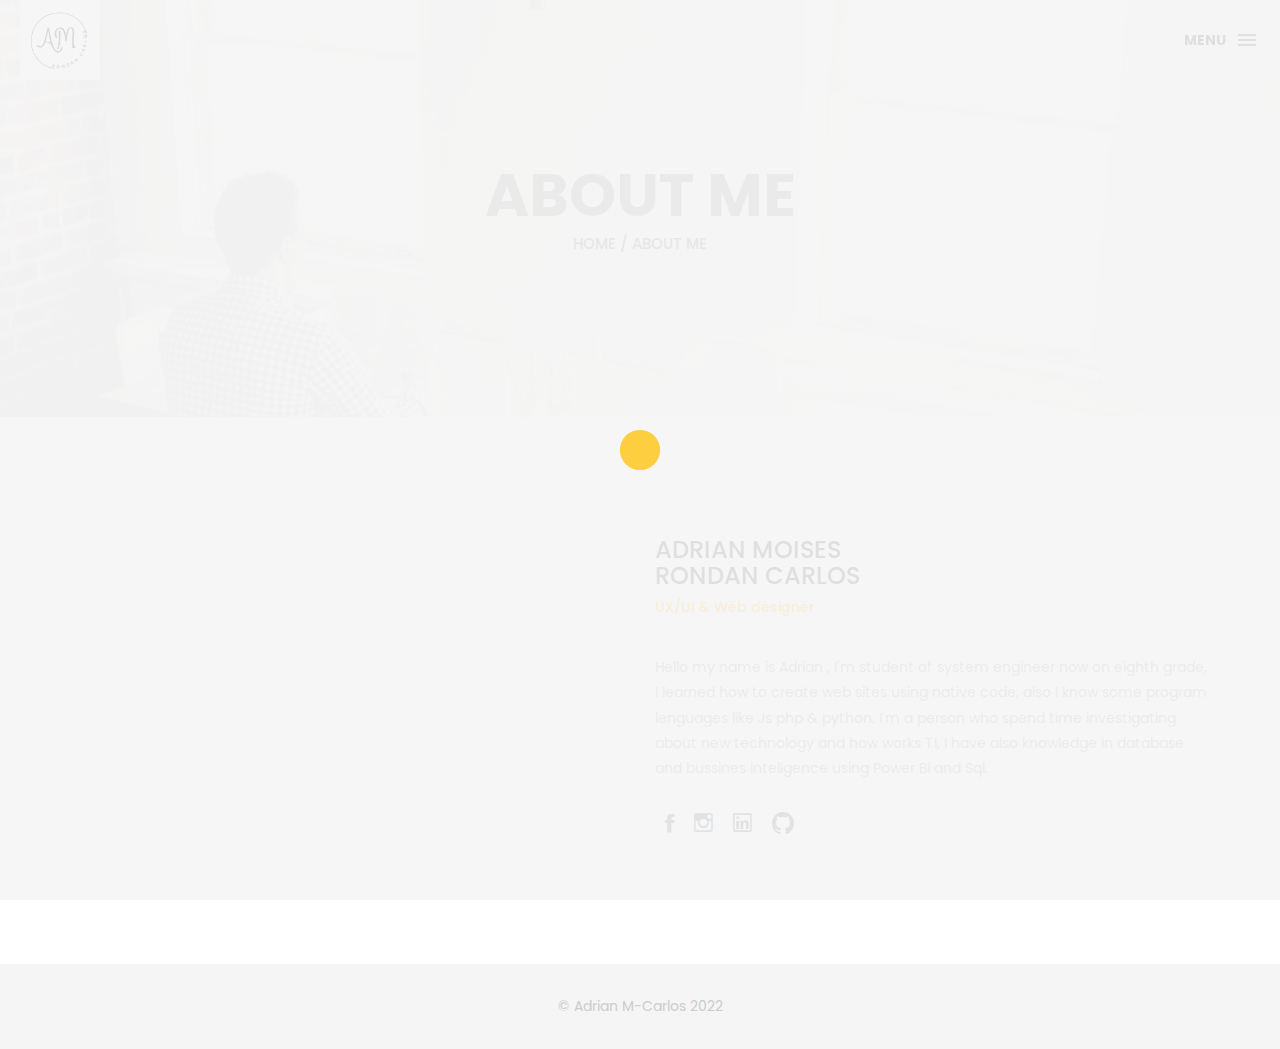
==== commit 8f890bb3: "Initialize" ====
--- a/about.html
+++ b/about.html
@@ -5,7 +5,7 @@
     <meta http-equiv="X-UA-Compatible" content="IE=edge">
     <meta name="viewport" content="width=device-width, initial-scale=1">
     <!-- The above 3 meta tags *must* come first in the head; any other head content must come *after* these tags -->
-    <title>Adrian Moises | Portafolio</title>
+    <title>Adrian Moises | Portafolio | About</title>
     <link rel="icon" href="img/fav.png" type="image/x-icon">
     <!-- Bootstrap -->
     <link href="css/bootstrap.min.css" rel="stylesheet">
@@ -39,7 +39,7 @@
                 <a href="https://adrianmoises.com/"><img src="img/AM.png" width="80" alt="Logo"></a>
             </div>
             <!-- box-nav -->
-            <a class="box-primary-nav-trigger" href="">
+            <a class="box-primary-nav-trigger" href="#0">
                 <span class="box-menu-text">Menu</span><span class="box-menu-icon"></span>
             </a>
         </header>
@@ -82,10 +82,10 @@
             <p>Hello my name is Adrian , I'm student of system engineer now on eighth grade, I learned how to create web sites using native code, also I know some program lenguages like Js php & python. I'm a person who spend time investigating about new technology and how works TI, I have also knowledge in database and bussines inteligence using Power Bi and Sql.</p>
             <div class="h-10"></div>
             <ul class="social-ul">
-                <li class="box-social"><a href="#0"><i class="ion-social-facebook"></i></a></li>
-                <li class="box-social"><a href="#0"><i class="ion-social-instagram-outline"></i></a></li>
-                <li class="box-social"><a href="#0"><i class="ion-social-twitter"></i></a></li>
-                <li class="box-social"><a href="#0"><i class="ion-social-dribbble"></i></a></li>
+                <li class="box-social"><a href="https://www.facebook.com/adrianmoises.rondancarlos" target="_blank"><i class="ion-social-facebook"></i></a></li>
+                <li class="box-social"><a href="https://www.instagram.com/arondca/" target="_blank"><i class="ion-social-instagram-outline"></i></a></li>
+                <li class="box-social"><a href="https://www.linkedin.com/in/adrian-moises-rondan-carlos-807283196/" target="_blank"><i class="ion-social-linkedin-outline"></i></a></li>
+                <li class="box-social"><a href="https://github.com/rondan10" target="_blank"><i class="ion-social-github"></i></a></li>
             </ul>
         </div>
     </div>
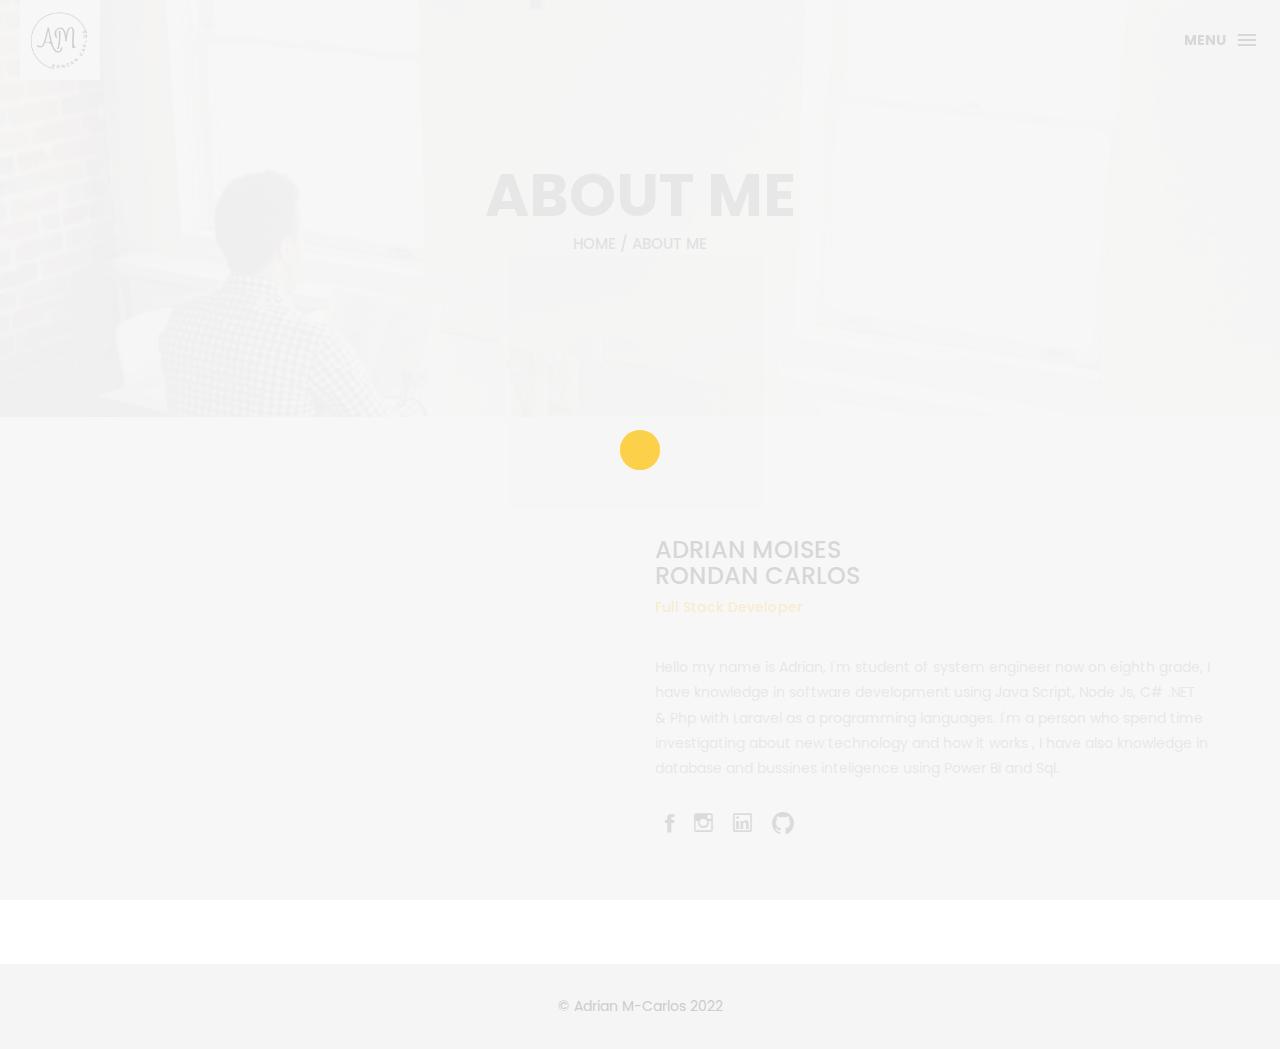
==== commit 966dd34a: "Update about.html" ====
--- a/about.html
+++ b/about.html
@@ -77,9 +77,9 @@
         </div>
         <div class="col-md-6">
            <h3 class="uppercase">Adrian Moises <br>Rondan Carlos</h3>
-           <h5>UX/UI & Web designer</h5>
+           <h5>Full Stack Developer</h5>
            <div class="h-30"></div>
-            <p>Hello my name is Adrian , I'm student of system engineer now on eighth grade, I learned how to create web sites using native code, also I know some program lenguages like Js php & python. I'm a person who spend time investigating about new technology and how works TI, I have also knowledge in database and bussines inteligence using Power Bi and Sql.</p>
+            <p>Hello my name is Adrian, I'm student of system engineer now on eighth grade, I have knowledge in software development using Java Script, Node Js, C# .NET & Php with Laravel as a programming languages. I'm a person who spend time investigating about new technology and how it works , I have also knowledge in database and bussines inteligence using Power Bi and Sql.</p>
             <div class="h-10"></div>
             <ul class="social-ul">
                 <li class="box-social"><a href="https://www.facebook.com/adrianmoises.rondancarlos" target="_blank"><i class="ion-social-facebook"></i></a></li>
--- a/css/style.css
+++ b/css/style.css
@@ -189,7 +189,7 @@
 }
 
 .box-header.menu-is-open {
-  background-color: rgba(255, 255, 255, 0.96);
+  background-color: rgb(255 255 255);
 }
 
 .box-logo {
